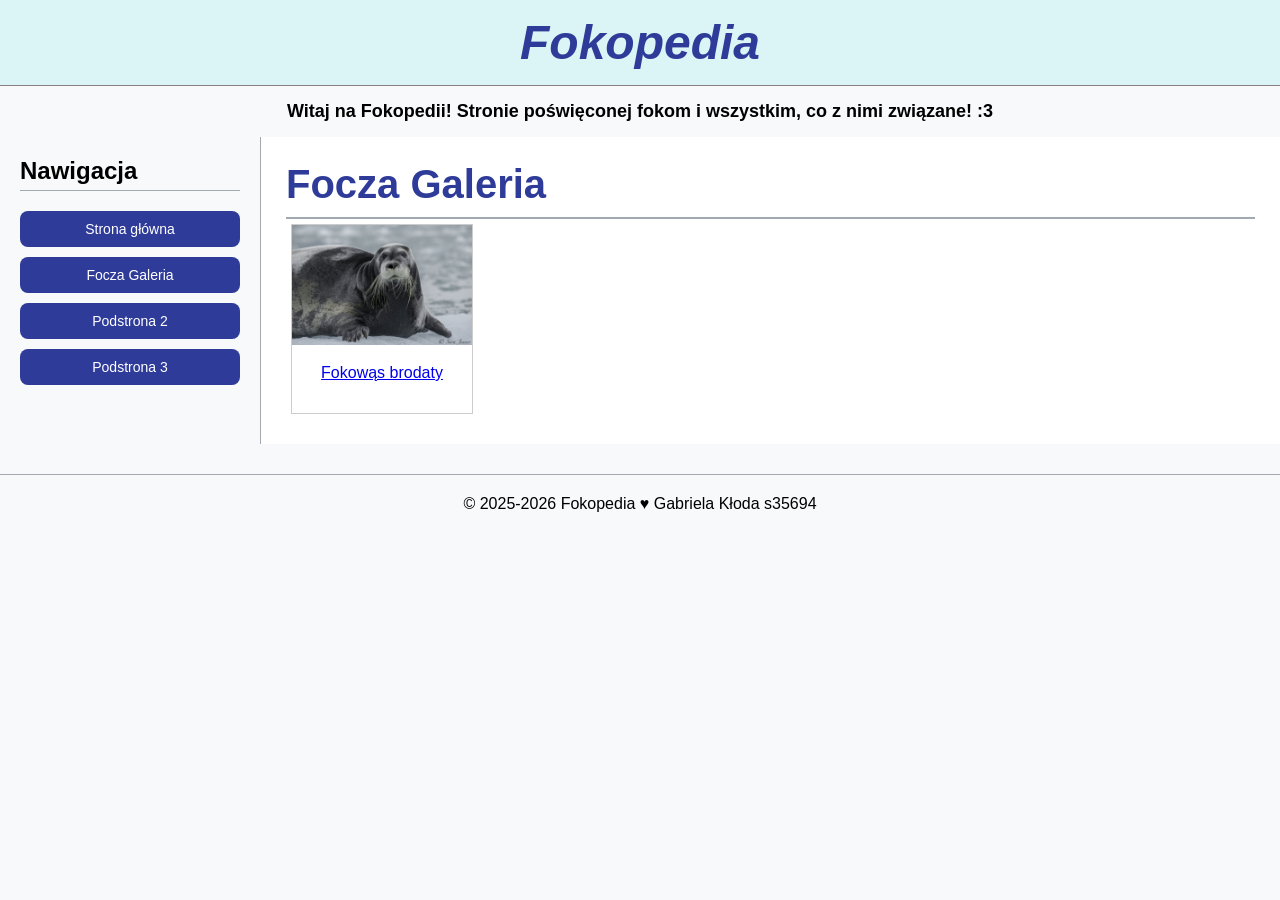
==== foczagaleria.html @ b2280af8 "kolejny update ughhhhhhhhhhhhhhhhhhhhhhh" ====
<!DOCTYPE html>
<head>
    <meta charset="utf-8">
    <link rel="stylesheet" href="style.css">
    <title>Fokopedia</title>
     <link rel="icon" type="image/x-icon" href="icon.png">

</head>

<body>

<header>
    <a href="index.html" class="logo-link">
        <h1><i>Fokopedia</i></h1>
    </a>
</header>

<p class="subtitle">
    <strong>Witaj na Fokopedii! Stronie poświęconej fokom i wszystkim, co z nimi związane! :3</strong>
</p>

<div class="container">

    <aside class="sidebar">
        <h2>Nawigacja</h2>
    <div class="nawi-buttons">
        <button onclick="location.href='index.html'">
            Strona główna
        </button>

        <button onclick="location.href='foczagaleria.html'">
            Focza Galeria
        </button>

        <button onclick="location.href='podstrona2.html'">
            Podstrona 2
        </button>

        <button onclick="location.href='podstrona3.html'">
            Podstrona 3
        </button>
</div>
    </aside>

    <main class="content">

        <h1 class="article-title">Focza Galeria</h1>
           <div class="gallery">

    <div class="gallery-item">
        <a target="_blank" href="beardedseal.jpg">
        <img src="beardedseal.jpg" alt="Fokowąs brodaty" width="300" height="200">
        <div class="desc">Fokowąs brodaty</div>
    </a>
        </p>
    </main>

</div>

<footer>
    © 2025-2026 Fokopedia ♥ Gabriela Kłoda s35694
</footer>

</body>
</html>
---- style.css ----
body {
            margin: 0;
            font-family: Arial, sans-serif;
            background-color: #f8f9fa;
            color: #000000;
        }

        header {
            background-color: #dbf4f5;
            border-bottom: 1px solid #887f82;
            padding: 15px;
            text-align: center;
        }

        h1 {
            margin: 0;
            font-size: 48px;
            color: #2f3b99;
        }

        .subtitle {
            text-align: center;
            font-size: 18px;
            margin: 15px;
        }

        .container {
            display: flex;
            max-width: 1400px;
            margin: auto;
        }

        .sidebar {
            width: 220px;
            background-color: #f8f9fa;
            border-right: 1px solid #a2a9b1;
            padding: 20px;
        }

        .sidebar h2 {
            margin-top: 0;
        }
    
        .sidebar a {
            display: block;
            color: #2f3b99;
            text-decoration: none;
            margin: 10px 0;
            transition: 0.3s;
        }
        .sidebar a:hover {
            text-decoration: underline;
        }
        .nawi-buttons {
             display: flex;
            flex-direction: column;
            gap: 10px;
    }

    .nawi-buttons button {
        padding: 10px;
        background-color: #2f3b99;
        color: white;
        border: none;
        border-radius: 8px;
        cursor: pointer;
        font-size: 14px;
        transition: 0.3s;
    }

    .nawi-buttons button:hover {
        font-weight: bold;
        background-color: #4454d6;
        transform: scale(1.05);
    }

    .nawi-buttons button:active {
        transform: scale(0.98);
    }
        .content {
            flex: auto;
            padding: 25px;
            background-color: #ffffff;
        }

        .article-title {
            font-size: 40px;
            border-bottom: 2px solid #a2a9b1;
            padding-bottom: 10px;
        }

        .infobox {
            float: right;
            width: 280px;
            margin: 0 0 20px 20px;
            border: 1px solid #a2a9b1;
            background-color: #f8f9fa;
            font-size: 14px;
        }

        .infobox th {
            background-color: #dbf4f5;
            padding: 8px;
            text-align: center;
        }

        .infobox td {
            padding: 8px;
            border-top: 1px solid #ddd;
        }

        .seal-image {
            width: 100%;
            display: block;
        }

        .spis-tresci {
            border: 1px solid #a2a9b1;
            background-color: #f8f9fa;
            padding: 15px;
            width: 300px;
            margin-bottom: 20px;
        }

        .spis-tresci h3 {
            margin-top: 0;
        }

        h2 {
            border-bottom: 1px solid #a2a9b1;
            padding-bottom: 5px;
            margin-top: 40px;
        }

        footer {
            text-align: center;
            padding: 20px;
            background-color: #f8f9fa;
            border-top: 1px solid #a2a9b1;
            margin-top: 30px;
        }

        .seal-image {
            width: 100%;
            display: block;
            transition: transform 0.3s ease;
            cursor: pointer;
     }

        .seal-image:hover {
            transform: scale(1.1);
        }

        .logo-link {
            text-decoration: none;
    }

        .logo-link h1 {
            cursor: pointer;
            transition: transform 0.2s ease;
    }

        .logo-link h1:hover {
            transform: scale(1.05);
    }

        div.gallery {
        display: flex;
        flex-wrap: wrap;
        justify-content: flex-start;
    }

    div.gallery-item {
        margin: 5px;
        border: 1px solid #ccc;
        width: 180px;
    }

    div.gallery-item:hover {
        border: 1.5px solid #4454d6;
    }

    div.gallery-item img {
        width: 100%;
        height: auto;
    }

    div.gallery-item div.desc {
        padding: 15px;
        text-align: center;
    }
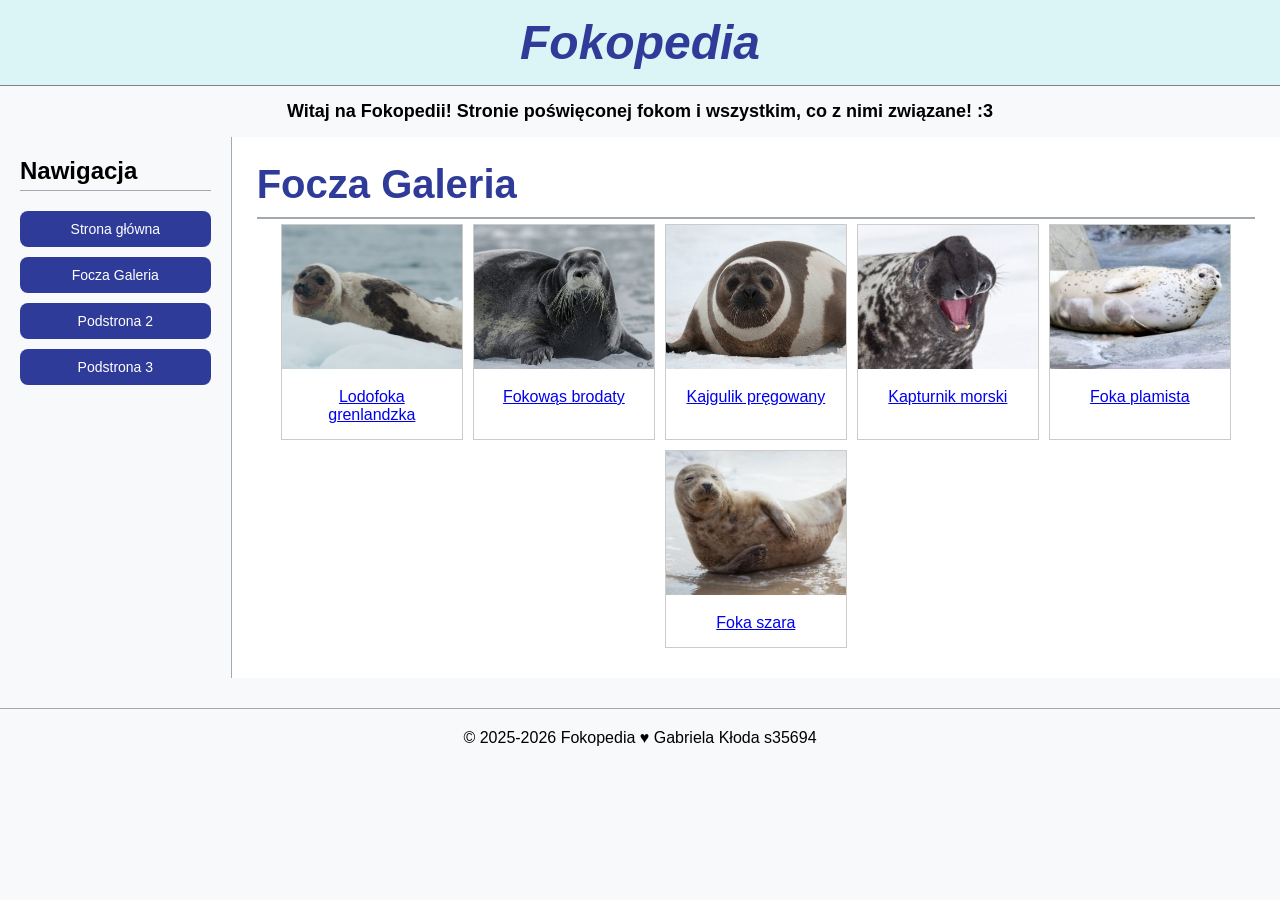
==== commit d1d06e38: "znowu... ughhhhhhhhhhhhhh" ====
--- a/foczagaleria.html
+++ b/foczagaleria.html
@@ -48,10 +48,46 @@
            <div class="gallery">
 
     <div class="gallery-item">
+        <a target="_blank" href="harpseal.jpg">
+        <img src="harpseal.jpg" alt="Lodofoka grenlandzka" width="300" height="200">
+        <div class="desc">Lodofoka grenlandzka</div>
+    </a>
+    </div>
+
+    <div class="gallery-item">
         <a target="_blank" href="beardedseal.jpg">
         <img src="beardedseal.jpg" alt="Fokowąs brodaty" width="300" height="200">
         <div class="desc">Fokowąs brodaty</div>
     </a>
+    </div>
+
+     <div class="gallery-item">
+        <a target="_blank" href="ribbonseal.jpg">
+        <img src="ribbonseal.jpg" alt="Kajgulik pręgowany" width="300" height="200">
+        <div class="desc">Kajgulik pręgowany</div>
+    </a>
+    </div>
+
+    <div class="gallery-item">
+        <a target="_blank" href="hoodedseal.jpg">
+        <img src="hoodedseal.jpg" alt="Kapturnik morski" width="300" height="200">
+        <div class="desc">Kapturnik morski</div>
+    </a>
+    </div>
+
+    <div class="gallery-item">
+        <a target="_blank" href="spottedseal.jpg">
+        <img src="spottedseal.jpg" alt="Foka plamista" width="300" height="200">
+        <div class="desc">Foka plamista</div>
+    </a>
+    </div>
+
+    <div class="gallery-item">
+        <a target="_blank" href="greyseal.jpg">
+        <img src="greyseal.jpg" alt="Foka szara" width="300" height="200">
+        <div class="desc">Foka szara</div>
+    </a>
+    </div>
         </p>
     </main>
 
--- a/style.css
+++ b/style.css
@@ -101,6 +101,7 @@
         .infobox th {
             background-color: #dbf4f5;
             padding: 8px;
+            font-size: 20px;
             text-align: center;
         }
 
@@ -118,7 +119,7 @@
             border: 1px solid #a2a9b1;
             background-color: #f8f9fa;
             padding: 15px;
-            width: 300px;
+            width: 200px;
             margin-bottom: 20px;
         }
 
@@ -143,12 +144,6 @@
         .seal-image {
             width: 100%;
             display: block;
-            transition: transform 0.3s ease;
-            cursor: pointer;
-     }
-
-        .seal-image:hover {
-            transform: scale(1.1);
         }
 
         .logo-link {
@@ -157,17 +152,14 @@
 
         .logo-link h1 {
             cursor: pointer;
-            transition: transform 0.2s ease;
-    }
-
-        .logo-link h1:hover {
-            transform: scale(1.05);
+            font-style: none;
     }
 
         div.gallery {
         display: flex;
         flex-wrap: wrap;
-        justify-content: flex-start;
+        flex-direction: row;
+        justify-content: center;
     }
 
     div.gallery-item {
@@ -178,6 +170,8 @@
 
     div.gallery-item:hover {
         border: 1.5px solid #4454d6;
+        transform: scale(1.05);
+        transition: transform 0.2s ease;
     }
 
     div.gallery-item img {
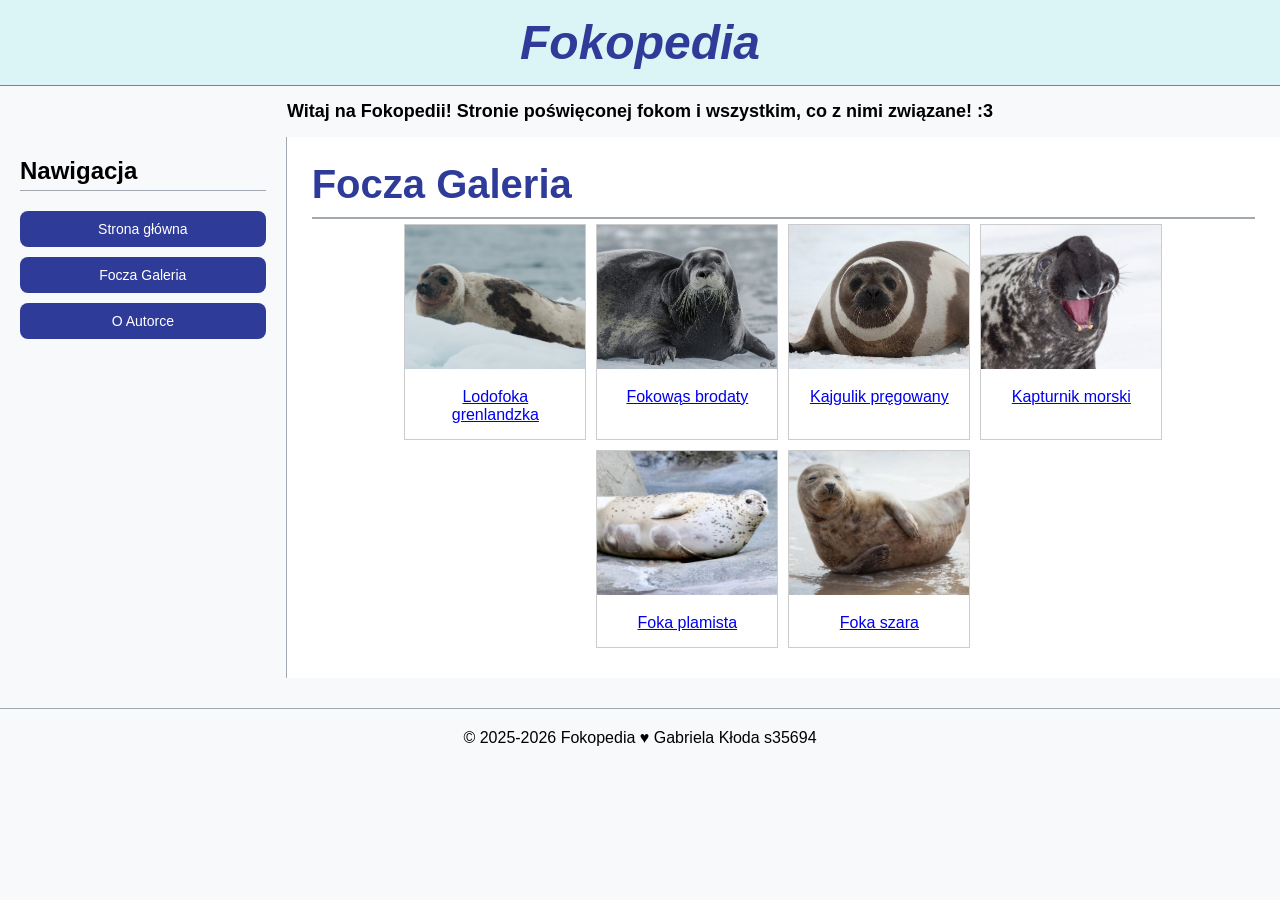
==== commit f55fe723: "07.06.2026 final chyba w końcu skończyłam" ====
--- a/foczagaleria.html
+++ b/foczagaleria.html
@@ -31,13 +31,9 @@
         <button onclick="location.href='foczagaleria.html'">
             Focza Galeria
         </button>
-
-        <button onclick="location.href='podstrona2.html'">
-            Podstrona 2
-        </button>
-
-        <button onclick="location.href='podstrona3.html'">
-            Podstrona 3
+        
+        <button onclick="location.href='oautorce.html'">
+            O Autorce
         </button>
 </div>
     </aside>
@@ -48,42 +44,42 @@
            <div class="gallery">
 
     <div class="gallery-item">
-        <a target="_blank" href="harpseal.jpg">
+        <a target="_blank" href="harpseal.jpg" title="Lodofoka grenlandzka">
         <img src="harpseal.jpg" alt="Lodofoka grenlandzka" width="300" height="200">
         <div class="desc">Lodofoka grenlandzka</div>
     </a>
     </div>
 
     <div class="gallery-item">
-        <a target="_blank" href="beardedseal.jpg">
+        <a target="_blank" href="beardedseal.jpg" title="Fokowąs brodaty">
         <img src="beardedseal.jpg" alt="Fokowąs brodaty" width="300" height="200">
         <div class="desc">Fokowąs brodaty</div>
     </a>
     </div>
 
      <div class="gallery-item">
-        <a target="_blank" href="ribbonseal.jpg">
+        <a target="_blank" href="ribbonseal.jpg" title="Kajgulik pręgowany">
         <img src="ribbonseal.jpg" alt="Kajgulik pręgowany" width="300" height="200">
         <div class="desc">Kajgulik pręgowany</div>
     </a>
     </div>
 
     <div class="gallery-item">
-        <a target="_blank" href="hoodedseal.jpg">
+        <a target="_blank" href="hoodedseal.jpg" title="Kapturnik morski">
         <img src="hoodedseal.jpg" alt="Kapturnik morski" width="300" height="200">
         <div class="desc">Kapturnik morski</div>
     </a>
     </div>
 
     <div class="gallery-item">
-        <a target="_blank" href="spottedseal.jpg">
+        <a target="_blank" href="spottedseal.jpg" title="Foka plamista">
         <img src="spottedseal.jpg" alt="Foka plamista" width="300" height="200">
         <div class="desc">Foka plamista</div>
     </a>
     </div>
 
     <div class="gallery-item">
-        <a target="_blank" href="greyseal.jpg">
+        <a target="_blank" href="greyseal.jpg" title="Foka szara">
         <img src="greyseal.jpg" alt="Foka szara" width="300" height="200">
         <div class="desc">Foka szara</div>
     </a>
--- a/style.css
+++ b/style.css
@@ -31,7 +31,7 @@
         }
 
         .sidebar {
-            width: 220px;
+            width: 300px;
             background-color: #f8f9fa;
             border-right: 1px solid #a2a9b1;
             padding: 20px;
@@ -52,7 +52,9 @@
             text-decoration: underline;
         }
         .nawi-buttons {
-             display: flex;
+            position: sticky;
+            top: 10px;
+            display: flex;
             flex-direction: column;
             gap: 10px;
     }
@@ -111,6 +113,11 @@
         }
 
         .seal-image {
+            width: 100%;
+            display: block;
+        }
+
+         .author-image {
             width: 100%;
             display: block;
         }
